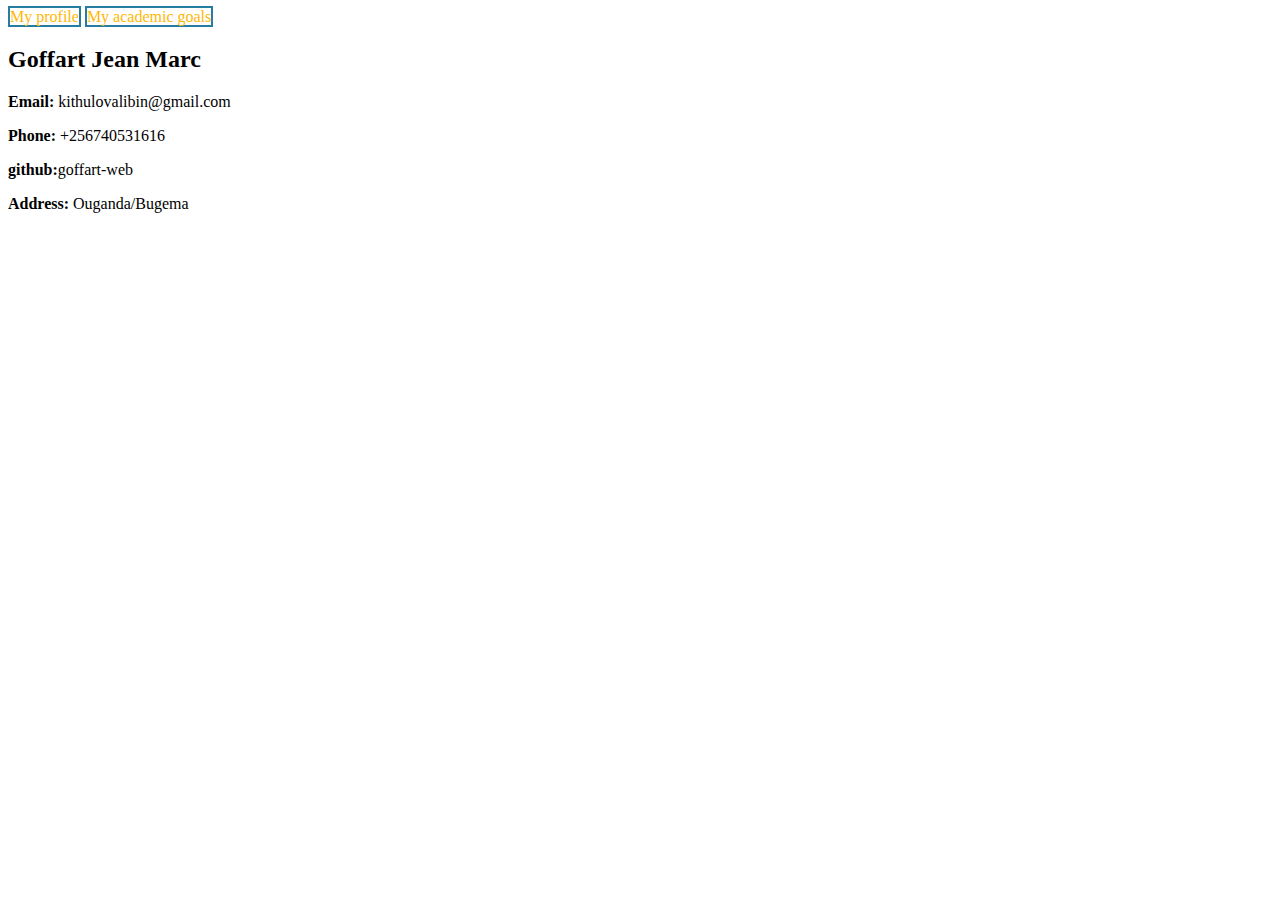
==== contacts.html @ c63e688e "Create contacts.html" ====
<!DOCTYPE html>
<html lang="en">
<head>
    <meta name="type" content="blogging">
    <meta name="audience" content="everybody">
    <meta name="author" content="goffart jean marc">
    <meta charset="UTF-8">
    <meta name="viewport" content="width=device-width, initial-scale=1.0">
    <link rel="icon" href="images/contact.icon.jpeg" sizes="32x32">
    <link rel="stylesheet" href="css/style.css">
    <title>contact me</title>
    <style>
     a{
    text-decoration: none;
    border: 2px solid #277da1;
    color:#ffb703; 
}
a:hover{
    color:#db5bda ;
}
    </style>
</head>
<body>
   <header>
    <nav>
      <a href="index.html"> My profile</a>
      <a href="goals.html"> My academic goals</a>
       
    </nav>
   </header> 
   <main>
    <article class="contact">
      <h2>Goffart Jean Marc</h2>
      <p><strong>Email:</strong> kithulovalibin@gmail.com</p>
      <p><strong>Phone:</strong> +256740531616</p>
      <p><strong>github:</strong>goffart-web</p>
      <p><strong>Address:</strong> Ouganda/Bugema</p>
    </article>

    
    
   </main>
   <footer></footer>
</body>
</html>
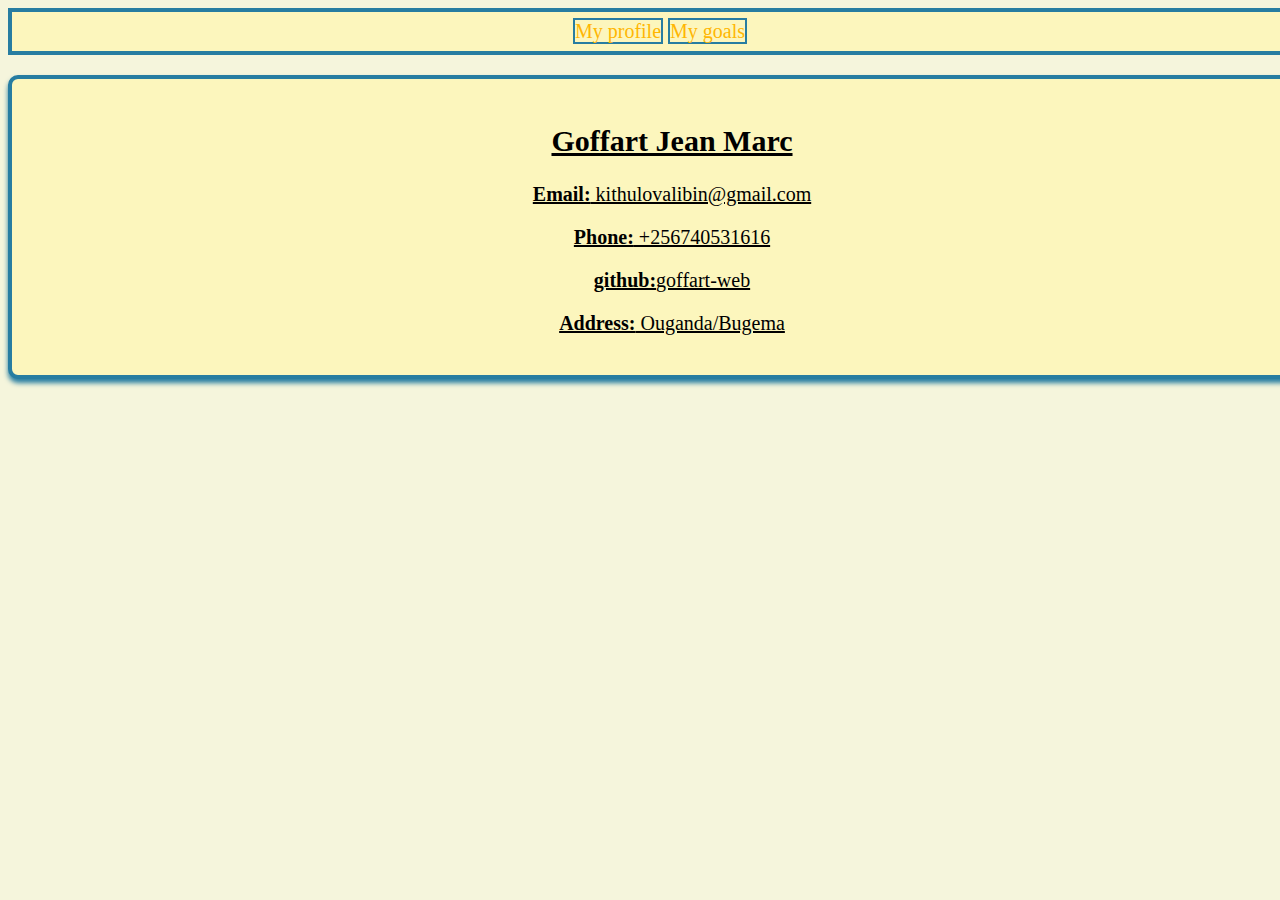
==== commit 59853c2a: "Update contacts.html" ====
--- a/contacts.html
+++ b/contacts.html
@@ -24,7 +24,7 @@
    <header>
     <nav>
       <a href="index.html"> My profile</a>
-      <a href="goals.html"> My academic goals</a>
+      <a href="goals.html"> My goals</a>
        
     </nav>
    </header> 
--- a/css/style.css
+++ b/css/style.css
@@ -0,0 +1,36 @@
+body{
+    background-color: #f5f5dc;
+    font-size: 20px;
+    font-family:Cambria, Cochin, Georgia, Times, 'Times New Roman', serif;
+    width:100%;
+}
+header{
+    text-align: center;
+}
+
+nav{
+    border: 4px solid #277da1;
+    background-color: #fcf6bd;
+    padding: 8px;
+    transform: translateX(0px);
+    text-align: center;
+    width: 100%;
+}
+.contact{
+    text-align: center;
+    padding: 20px;
+    margin-top: 20px;
+    border:4px solid #277da1;
+    border-radius: 10px;
+    box-shadow: 0 4px 5px #277da1;
+    width: 100%;
+    background-color: 
+    #fcf6bd;
+text-decoration: underline;
+
+}
+a{
+    color: #277da1;
+    text-decoration: none;
+    transition: color 0.3s;
+}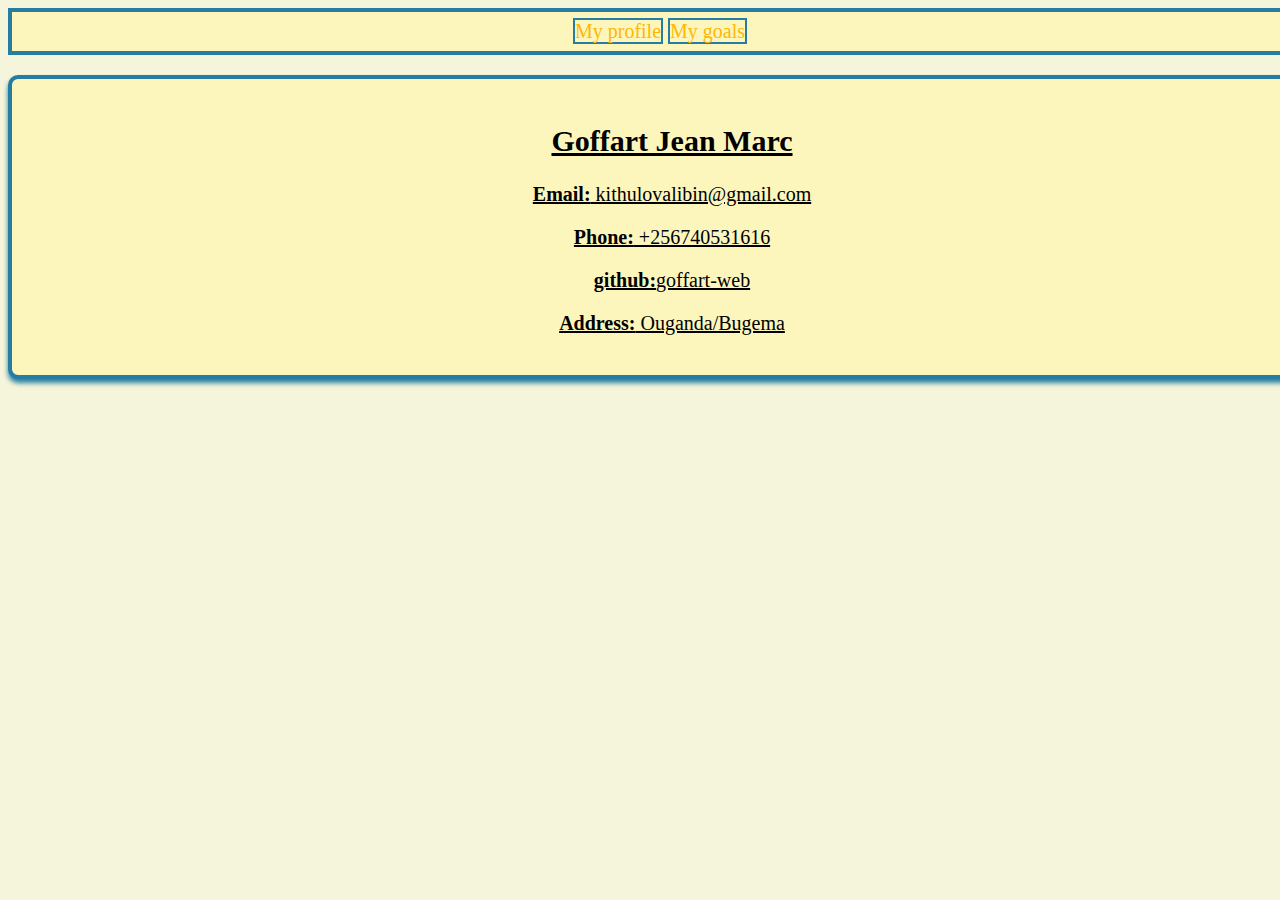
==== commit 449c10fd: "Update contacts.html" ====
--- a/contacts.html
+++ b/contacts.html
@@ -1,5 +1,6 @@
 <!DOCTYPE html>
 <html lang="en">
+  <!-- THIS IS A SIMPLE CONTACT ME CARD -->
 <head>
     <meta name="type" content="blogging">
     <meta name="audience" content="everybody">
@@ -18,15 +19,21 @@
 a:hover{
     color:#db5bda ;
 }
+article{
+    border: 4px solid #277da1;
+    background-color: #fcf6bd;
+    padding: 8px;
+    transform: translateX(0px);
+    text-align: center;
+    width: 100%;
+}
     </style>
 </head>
 <body>
    <header>
-    <nav>
-      <a href="index.html"> My profile</a>
+    <article><a href="index.html"> My profile</a>
       <a href="goals.html"> My goals</a>
-       
-    </nav>
+    </article>
    </header> 
    <main>
     <article class="contact">
